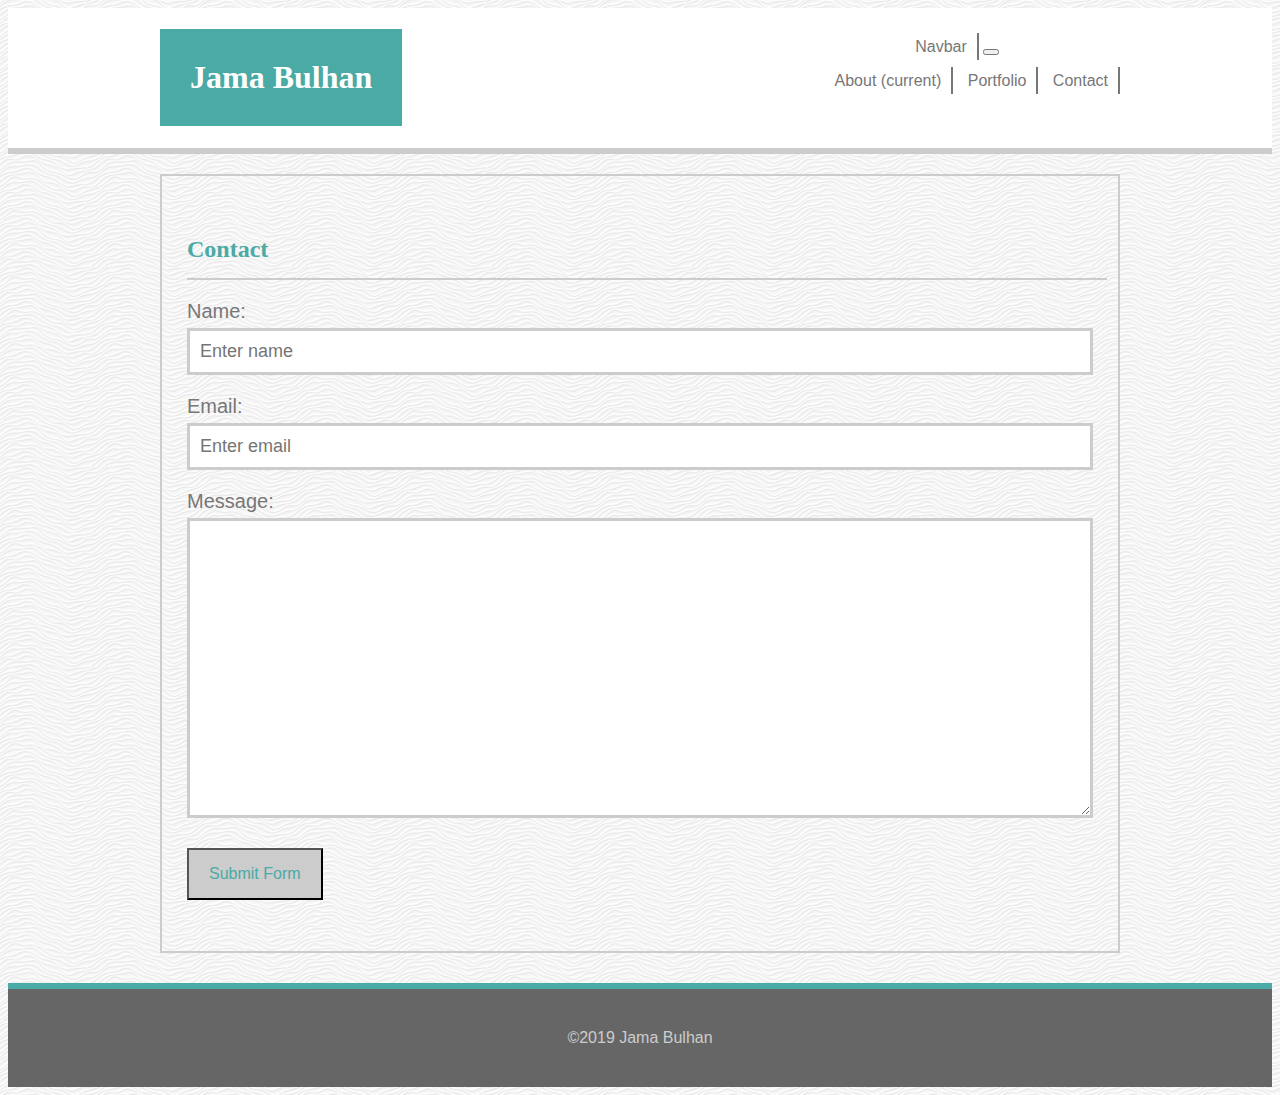
==== contact.html @ 17a19711 "updated" ====
<!DOCTYPE <!DOCTYPE html>
<html>

<head>
    <meta charset="utf-8" />
    <title> Contact | Basic Portfolio</title>
    <link rel="stylesheet" href="https://stackpath.bootstrapcdn.com/bootstrap/4.2.1/css/bootstrap.min.css" integrity="sha384-GJzZqFGwb1QTTN6wy59ffF1BuGJpLSa9DkKMp0DgiMDm4iYMj70gZWKYbI706tWS" crossorigin="anonymous">
    <!-- <link rel="stylesheet"  href="./assets/css/reset.css" /> -->
    <link rel="stylesheet" href="./assets copy/css/style.css" />
</head>
<body>
    <header>
        <div class= "wrapper">

         <div class="container">
            <h1>Jama Bulhan</h1>
            <nav class="navbar navbar-expand-lg navbar-light bg-light">
              <a class="navbar-brand" href="#">Navbar</a>
              <button class="navbar-toggler" type="button" data-toggle="collapse" data-target="#navbarNav" aria-controls="navbarNav" aria-expanded="false" aria-label="Toggle navigation">
                <span class="navbar-toggler-icon"></span>
              </button>
              <div class="collapse navbar-collapse" id="navbarNav">
                <ul class="navbar-nav">
                  <li class="nav-item active">
                    <a class="nav-link" href="index.html">About <span class="sr-only">(current)</span></a>
                  </li>
                  <li class="nav-item">
                    <a class="nav-link" href="portfolio.html">Portfolio</a>
                  </li>
                  <li class="nav-item">
                    <a class="nav-link" href="contact.html">Contact</a>
                  </li>
                </ul>
              </div>
            </nav>
          </div>
        </div>
        </div>
    </header>

    <div class="wrapper">
        <section id="left-column">
            <h2>Contact</h2>

            <form>
                <label for="name">Name:</label>
                <input type="text" name="name" id="form-name" placeholder="Enter name">

                <label for="name">Email:</label>
                <input type="email" name="email" id="form-email" placeholder="Enter email">

                <label for="message">Message:</label>
                <textarea name="message" id="form-message"></textarea>

                <button type="submit">Submit Form</button>
            </form>


        </section>
    </div>

    <div class="clearfix"></div>

    <footer>
        &copy;2019 Jama Bulhan
    </footer>

</body>
</html>
---- assets copy/css/style.css ----
* {
    box-sizing: border-box;
}

body {
    background: url('../images/white-waves.png') repeat;
    font-family: Arial, Arial, Helvetica, sans-serif; 
    overflow: auto;
    color: #777777;
}

h1, h2, h3, h4, h5, h6 {
    font-family: Georgia, 'Times New Roman', Times, serif;
    color: #4aaaa5;
    font-weight: bold;
}

header {
    background: #ffffff;
    border-bottom: 6px solid #cccccc;
    margin-bottom: 20px;
}

h1 {
    background-color: #4aaaa5;
    color: white;
    display: inline-block;
    padding: 30px;
    font-size: 24x;
}

nav { 
    width: 350x;
    margin-top: 30px;
    text-align: center; 
    float: right;
}

nav ul li {
    display: inline;
}

nav a{
    color: #777777;
    font-size: 16px;
    padding: 5px 10px;
    border-right: 2px solid #777777;
    text-decoration: none;
}

p {
    font-size: 18px;
    line-height: 30px;
    margin-bottom: 20px;
}

footer{
   background: #666666;
   border-top: 6px solid #4aaaa5;
   color: #cccccc;
   text-align: center;
   padding: 40px;
   margin-top: 30px;
}

form label{
    font-size: 20px;
    display: block;
}

form input, form textarea {
    display: block;
    width: 100%;
    margin: 5px 0 20px 0;
    border: 3px solid #cccccc;
    padding: 10px;
    font-size: 18px;
}

form button{
    background: #cccccc;
    color: #4aaaa5;
    padding: 15px 20px;
    margin: 10px 0;
    font-size: 16px;
}

textarea {
    height: 300px;
}

.wrapper {
    width: 960px;
    margin: 0 auto;
}

.clearfix{
    display:block;
    clear: both;
}

.portfolio-pic {
    position: relative;
    margin-bottom: 20px; 
    width: 33.33%;
    float: left;
    height: 250px;
 }

 .portfolio-pic h4 {
    text-align: center;
    padding: 20px 0;
    position: absolute;
    bottom:15px;
    width: 15px;
 }

section {
    background: whtie;
    padding:25px;
    border: 2px solid #cccccc;
}

.inline-img{
    float: left;
    margin: 0 15px 15px 0;
    border: 4px groove #777777;
}

#left-column {
    width: 960px;
    float: left;
}

#left-column h2{
    width: 920px;
    padding: 15px 0;
    margin-bottom: 20px;
    border-bottom: 2px solid #cccccc;
    
}

#pic1 {
    background: url('../images/aniket-deole-294646-unsplash.jpg');
    background-size: cover;
    background-repeat: no-repeat;
    width: 100px;
    height: 100px;
    object-fit: contain;
    clear: both;
}

#pic2 {
    background: url('../images/daniela-cuevas-21225-unsplash.jpg');
    background-size: cover;
    background-repeat: no-repeat;
    width: 100px;
    height: 100px;
    object-fit: contain;
    clear: both;
}

#pic3{
    background: url('../images/irene-davila-329992-unsplash.jpg');
    background-size: cover;
    background-repeat: no-repeat;
    width: 100px;
    height: 100px;
    object-fit: contain;
    clear: both;
}

#pic4 {
    background: url('../images/jeremy-bishop-527439-unsplash.jpg');
    background-size: cover;
    background-repeat: no-repeat;
    width: 100px;
    height: 100px;
    object-fit: contain;
    clear: both;
} 

#pic5 {
    background: url('../images/pietro-de-grandi-329892-unsplash.jpg');
    background-size: cover;
    background-repeat: no-repeat; 
    width: 100px;
    height: 100px;
    object-fit: contain;
    clear: both;
}

#pic6 {
   background: url('../images/rob-bates-701730-unsplash.jpg');
   background-size: cover;
    background-repeat: no-repeat;
    width: 100px;
    height: 100px;
    object-fit: contain;
    clear: both;
}
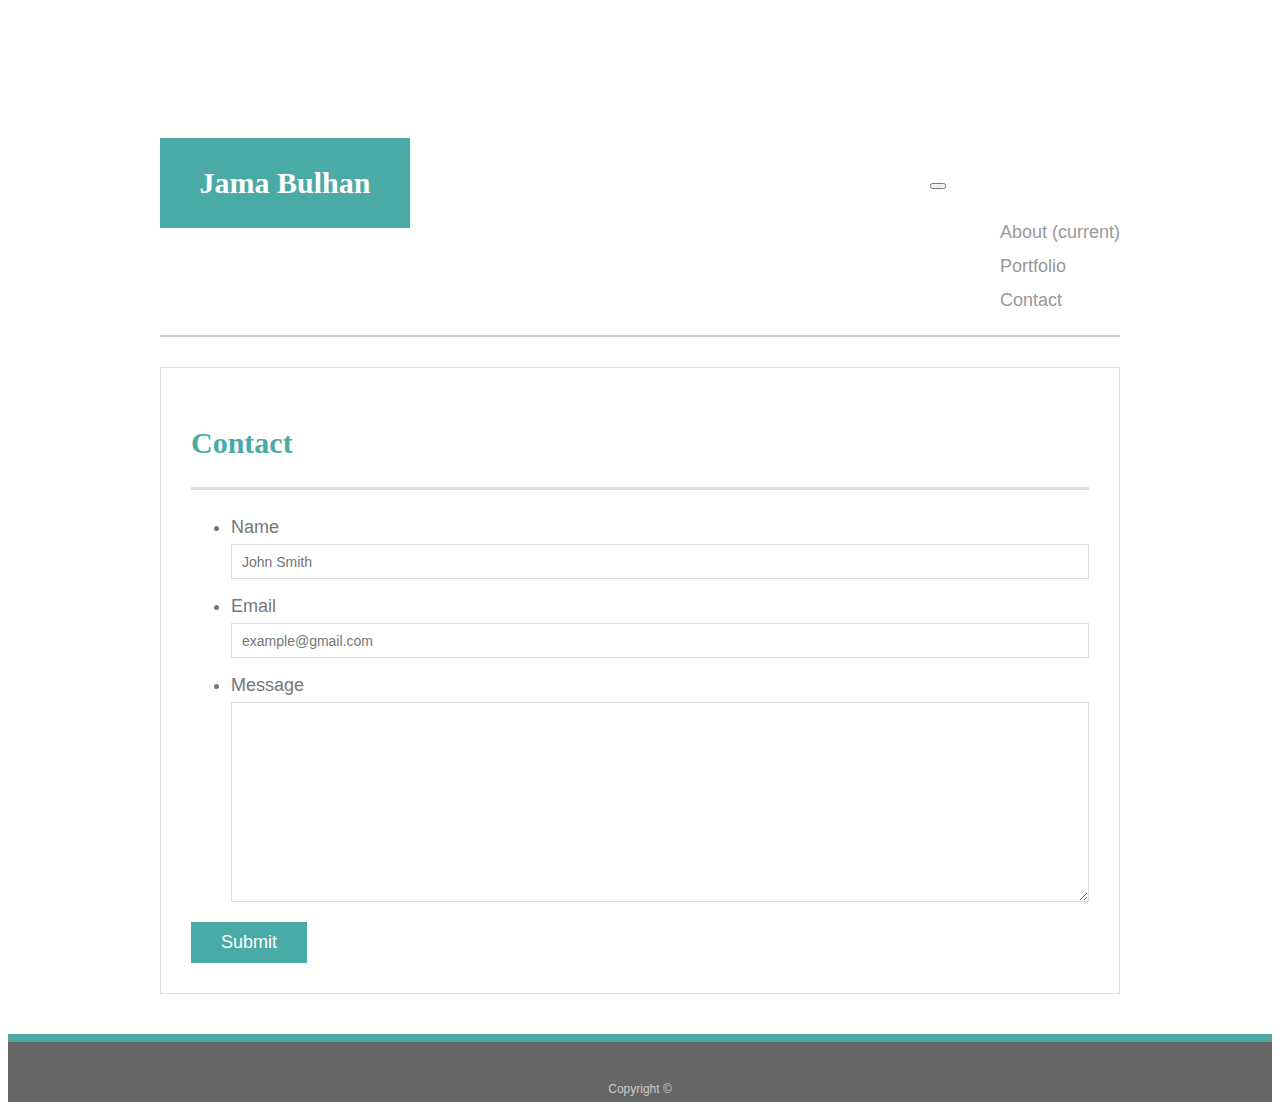
==== commit 22be10a7: "updated" ====
--- a/contact.html
+++ b/contact.html
@@ -1,22 +1,28 @@
-<!DOCTYPE <!DOCTYPE html>
-<html>
+<!doctype html>
+<html lang="en-us">
 
 <head>
-    <meta charset="utf-8" />
-    <title> Contact | Basic Portfolio</title>
-    <link rel="stylesheet" href="https://stackpath.bootstrapcdn.com/bootstrap/4.2.1/css/bootstrap.min.css" integrity="sha384-GJzZqFGwb1QTTN6wy59ffF1BuGJpLSa9DkKMp0DgiMDm4iYMj70gZWKYbI706tWS" crossorigin="anonymous">
-    <!-- <link rel="stylesheet"  href="./assets/css/reset.css" /> -->
-    <link rel="stylesheet" href="./assets copy/css/style.css" />
+  <meta charset="UTF-8">
+  <meta name="viewport" content="width=device-width, initial-scale=1.0">
+  <title>Contact | Your Name</title>
+  <link rel="stylesheet" href="https://stackpath.bootstrapcdn.com/bootstrap/4.2.1/css/bootstrap.min.css" integrity="sha384-GJzZqFGwb1QTTN6wy59ffF1BuGJpLSa9DkKMp0DgiMDm4iYMj70gZWKYbI706tWS"
+    crossorigin="anonymous">
+  <link rel="stylesheet" type="text/css" href="assets/css/style.css">
 </head>
+
 <body>
-    <header>
-        <div class= "wrapper">
+  <div id="main-container" class="container">
+    <!--Row 0-->
 
-         <div class="container">
-            <h1>Jama Bulhan</h1>
+    <div class="col-sm-12">
+      <div class="row">
+
+        <header id="masthead">
+          <div class="container">
+            <a href="index.html" id="logo">Jama Bulhan</a>
             <nav class="navbar navbar-expand-lg navbar-light bg-light">
-              <a class="navbar-brand" href="#">Navbar</a>
-              <button class="navbar-toggler" type="button" data-toggle="collapse" data-target="#navbarNav" aria-controls="navbarNav" aria-expanded="false" aria-label="Toggle navigation">
+              <button class="navbar-toggler" type="button" data-toggle="collapse" data-target="#navbarNav"
+                aria-controls="navbarNav" aria-expanded="false" aria-label="Toggle navigation">
                 <span class="navbar-toggler-icon"></span>
               </button>
               <div class="collapse navbar-collapse" id="navbarNav">
@@ -34,36 +40,53 @@
               </div>
             </nav>
           </div>
-        </div>
-        </div>
-    </header>
+        </header>
 
-    <div class="wrapper">
-        <section id="left-column">
-            <h2>Contact</h2>
-
-            <form>
-                <label for="name">Name:</label>
-                <input type="text" name="name" id="form-name" placeholder="Enter name">
-
-                <label for="name">Email:</label>
-                <input type="email" name="email" id="form-email" placeholder="Enter email">
-
-                <label for="message">Message:</label>
-                <textarea name="message" id="form-message"></textarea>
-
-                <button type="submit">Submit Form</button>
-            </form>
-
-
-        </section>
+        <!-- End Column -->
+      </div>
+      <!--End Row-->
     </div>
 
-    <div class="clearfix"></div>
+    <section class="main-section">
 
-    <footer>
-        &copy;2019 Jama Bulhan
-    </footer>
+      <!-- Row 1 -->
+      <div class="row">
+        <div class="col-sm-12">
 
+          <h1>Contact</h1>
+
+          <form id="contact-form">
+            <ul>
+              <li>
+                <label for="name">Name</label>
+                <input type="text" id="name" name="name" placeholder="John Smith" required="required">
+              </li>
+              <li>
+                <label for="email">Email</label>
+                <input type="email" id="email" name="email" placeholder="example@gmail.com" required="required">
+              </li>
+              <li>
+                <label for="message">Message</label>
+                <textarea id="message" name="message" required="required"></textarea>
+              </li>
+            </ul>
+            <input type="submit">
+          </form>
+
+          <!--End of Column-->
+        </div>
+          <!--End of Row -->
+      </div>
+
+    </section>
+
+  </div>
+
+  <footer>
+    <div class="container">
+      Copyright &copy;
+    </div>
+  </footer>
 </body>
-</html>
+
+</html>--- a/assets/css/style.css
+++ b/assets/css/style.css
@@ -0,0 +1,217 @@
+body {
+  font-family: Arial, "Helvetica Neue", Helvetica, sans-serif;
+  font-size: 18px;
+  line-height: 34px;
+  color: #777777;
+  background: url("../images/concrete_seamless.png");
+}
+
+* {
+  box-sizing: border-box;
+}
+
+/* general */
+
+.container {
+  width: 100%;
+  max-width: 960px;
+  margin: 0 auto;
+  clear: both;
+}
+
+h1,
+h2,
+h3,
+p {
+  margin-bottom: 20px;
+}
+
+p:last-child {
+  margin-bottom: 0;
+}
+
+h1,
+h2,
+h3 {
+  font-family: Georgia, Times, "Times New Roman", serif;
+  font-weight: 700;
+  color: #4aaaa5;
+}
+
+h1 {
+  padding-bottom: 20px;
+  font-size: 30px;
+  line-height: 49px;
+  border-bottom: 3px solid #dddddd;
+}
+
+h2,
+h3 {
+  font-size: 22px;
+}
+
+/* header */
+
+#masthead {
+  position: static;
+  z-index: 99;
+  width: 100%;
+  margin: 0 0 30px;
+  overflow: auto;
+  color: #ffffff;
+  background: #ffffff;
+  border-bottom: 2px solid #cccccc;
+}
+
+#logo {
+  float: left;
+  width: 250px;
+  height: 90px;
+  font-family: Georgia, Times, "Times New Roman", serif;
+  font-size: 30px;
+  font-weight: 700;
+  line-height: 90px;
+  color: #ffffff;
+  text-align: center;
+  text-decoration: none;
+  background: #4aaaa5;
+}
+
+nav {
+  float: right;
+  margin-top: 25px;
+}
+
+nav a {
+  display: inline-block;
+  padding-left: 15px;
+  margin-left: 15px;
+  line-height: 18px;
+  color: #999;
+  text-decoration: none;
+  border-left: 1px solid #efefef;
+}
+
+nav a:first-child {
+  border-left: 0 none;
+}
+
+/* footer */
+
+footer {
+  padding: 30px 0;
+  clear: both;
+  font-size: 12px;
+  color: #ffffff;
+  color: #cccccc;
+  text-align: center;
+  background: #666666;
+  border-top: 8px solid #4aaaa5;
+  height: 50px;
+}
+
+h3, h2 {
+  padding-bottom: 20px;
+  margin-bottom: 15px;
+  line-height: 22px;
+  border-bottom: 2px solid #eeeeee;
+}
+
+/* main */
+
+#main-container {
+  padding-top: 130px;
+  min-height: calc(100vh - 70px);
+}
+
+.main-section {
+  float: left;
+  width: 100%;
+  max-width: 960px;
+  padding: 30px;
+  margin: 0 0 40px;
+  background: #ffffff;
+  border: 1px solid #dddddd;
+}
+
+/* portfolio page */
+
+.work {
+  position: relative;
+  float: left;
+  width: 274px;
+  margin: 20px 0 25px;
+  overflow: auto;
+}
+
+.work:nth-child(even) {
+  margin-right: 40px;
+}
+
+.work img {
+  width: 100%;
+  border: 0 none;
+  opacity: 0.8;
+}
+
+.work h3 {
+  position: absolute;
+  bottom: 20px;
+  width: 100%;
+  padding: 15px;
+  margin-bottom: 0;
+  font-weight: 300;
+  line-height: 30px;
+  color: #ffffff;
+  text-align: center;
+  background: #4aaaa5;
+  border-bottom: 0;
+}
+
+.auth-image {
+  float: left;
+  width: 200px;
+  height: auto;
+  margin-top: 10px;
+  margin-right: 25px;
+}
+
+/* contact page */
+
+#contact-form ul {
+  margin-bottom: 20px;
+}
+
+#contact-form li {
+  margin-bottom: 10px;
+}
+
+label,
+input[type=text],
+input[type=email],
+textarea {
+  display: block;
+  width: 100%;
+}
+
+input[type=text],
+input[type=email],
+textarea {
+  height: 35px;
+  padding: 0 10px;
+  font-size: 14px;
+  border: 1px solid #dddddd;
+}
+
+textarea {
+  height: 200px;
+}
+
+input[type=submit] {
+  padding: 10px 30px;
+  font-size: 18px;
+  color: #ffffff;
+  cursor: pointer;
+  background: #4aaaa5;
+  border: 0 none;
+}
